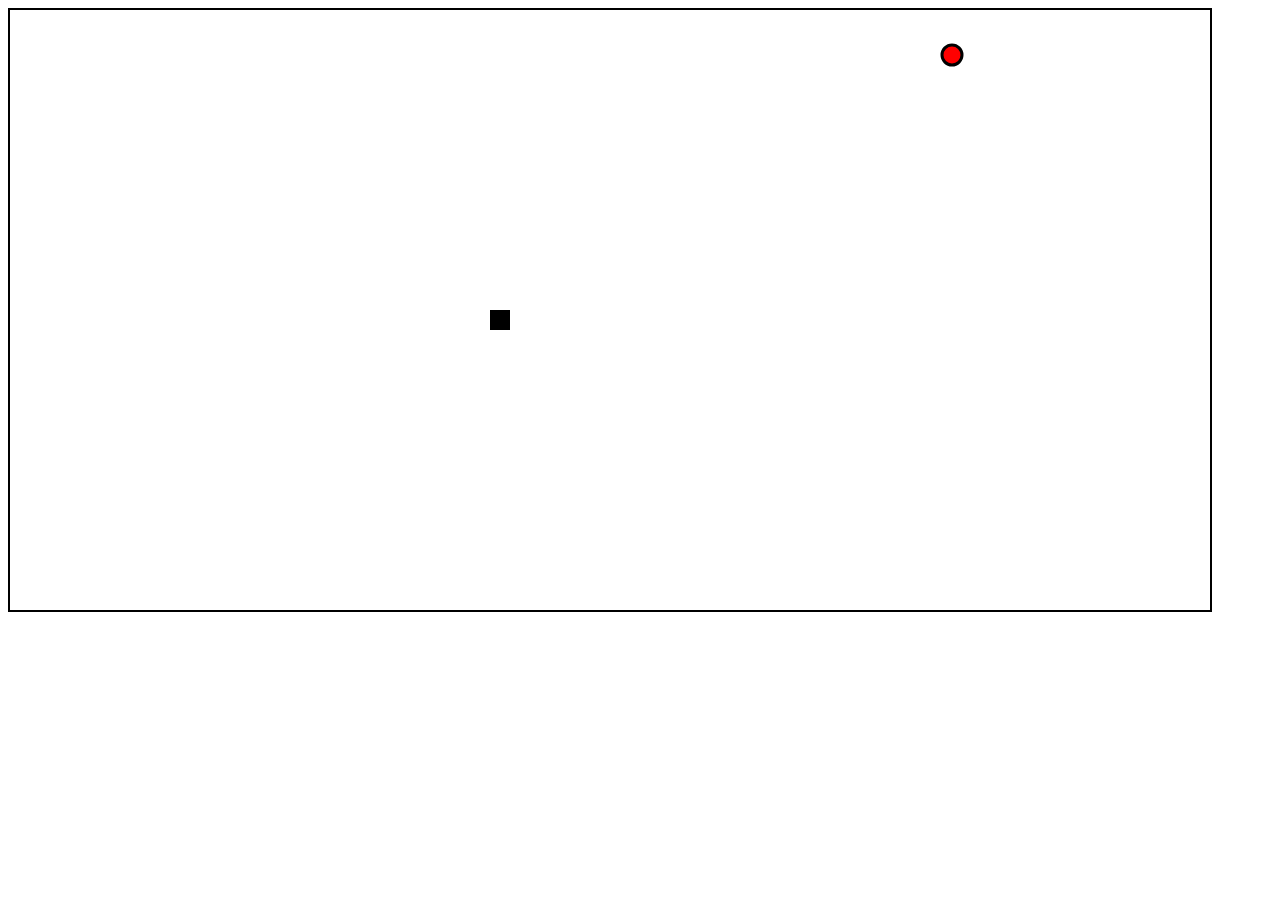
==== Snake/index.html @ 655e4787 "No hay coones" ====
<!DOCTYPE html>
<html>
    <head>
        <meta charset="utf-8">
        <title>Snake</title>
        <link rel="stylesheet" href="snake.css">
        <script type="text/javascript" src="juego.js"></script>
        <script type="text/javascript" src="snake.js"></script>
        <!--RELACION 2 TEMA 5 DAW DWEC
            Jose Pablo Ferre Leorini-->
    </head>
    <body>
    <svg width="1200" height="600" style="border:2px solid black;"></svg>
    </body>
</html>
---- Snake/snake.css ----
/*RELACION 2 TEMA 5 DAW DWEC
Jose Pablo Ferre Leorini*/

html, body{
    width: 100%;
    overflow: hidden;
}
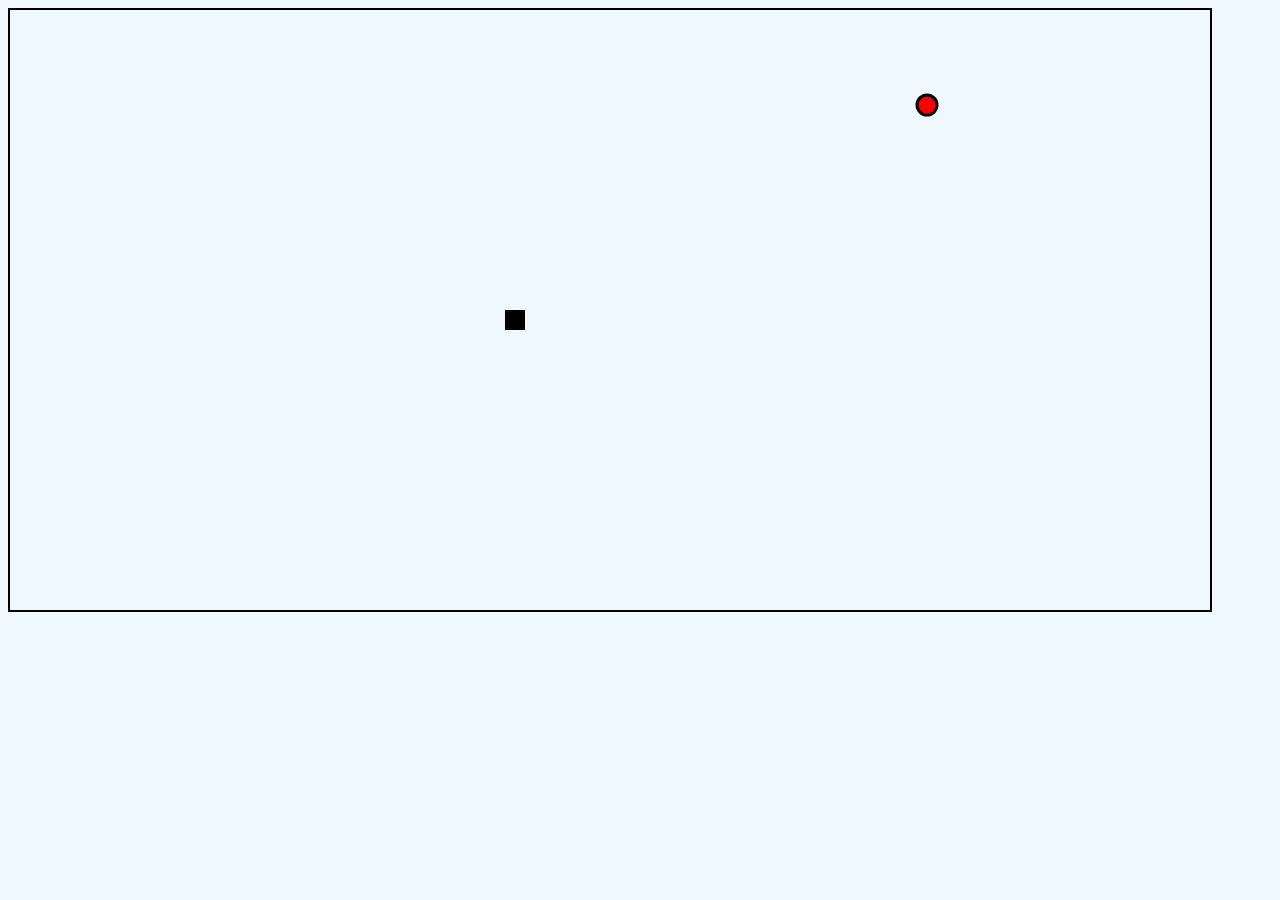
==== commit 19b187e4: "Faltan cosas pero va marchando" ====
--- a/Snake/index.html
+++ b/Snake/index.html
@@ -8,6 +8,7 @@
         <script type="text/javascript" src="snake.js"></script>
         <!--RELACION 2 TEMA 5 DAW DWEC
             Jose Pablo Ferre Leorini-->
+        <!--JAVASCRIPT SNAKE-->
     </head>
     <body>
     <svg width="1200" height="600" style="border:2px solid black;"></svg>
--- a/Snake/snake.css
+++ b/Snake/snake.css
@@ -4,4 +4,5 @@
 html, body{
     width: 100%;
     overflow: hidden;
+    background-color: aliceblue;
 }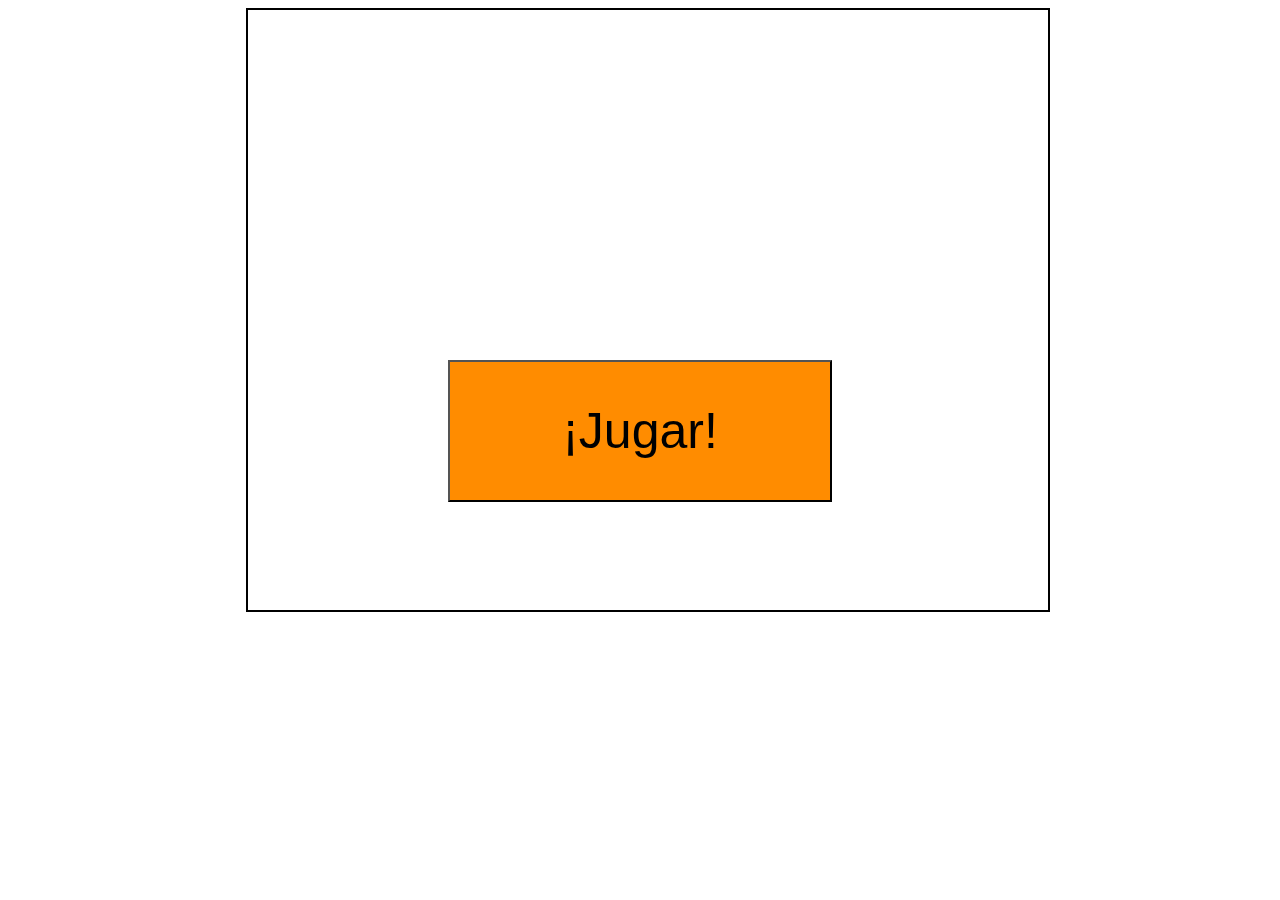
==== commit 29ac4b5a: "99% terminado" ====
--- a/Snake/index.html
+++ b/Snake/index.html
@@ -11,6 +11,12 @@
         <!--JAVASCRIPT SNAKE-->
     </head>
     <body>
-    <svg width="1200" height="600" style="border:2px solid black;"></svg>
+    <div id='contenedor'>
+    <button onclick='start()'>¡Jugar!</button>
+    <button onclick='reload()' style="display:none">Aceptar</button>
+    <div id='perder' style="display:none">Has perdido!<br>Tu puntuación total ha sido: </div>
+    <div id='puntos'>Puntuación: </div>
+    <svg width="800" height="600"></svg>
+    </div>
     </body>
 </html>--- a/Snake/snake.css
+++ b/Snake/snake.css
@@ -4,5 +4,77 @@
 html, body{
     width: 100%;
     overflow: hidden;
-    background-color: aliceblue;
+    background: url(http://www.woodsy-studio.com/images/illustrations/jungle.jpg) no-repeat center center fixed;
+    background-size: cover;
+    font-family: Impact, Charcoal, sans-serif;
+}
+
+button:first-child{
+    font-family: Impact, Charcoal, sans-serif;
+    background-color: darkorange;
+    font-size: 50px;
+    width:30%;
+    padding: 40px;
+    display: block;
+    position:absolute;
+    top: 40%;
+    left:35%;
+}
+
+button:nth-child(2){
+    font-family: Impact, Charcoal, sans-serif;
+    background-color: greenyellow;
+    font-size: 25px;
+    width:25%;
+    padding: 20px;
+    display: block;
+    position:absolute;
+    top: 50%;
+    left:37.5%;
+}
+
+#puntos{
+    font-size: 25px;
+    color:white;
+    position:absolute;
+    top: 40%;
+}
+
+#perder{
+    text-align: center;
+    width:30%;
+    font-size: 35px;
+    position:absolute;
+    top: 30%;
+    left:35%;
+}
+
+#contenedor{
+    width: 90%;
+    margin: auto;
+}
+
+#contenedor svg{
+    display: block;
+    margin: auto;
+    border: 2px solid black;
+    background-color: rgba(255,255,255,0.5);
+}
+
+svg rect{
+    stroke:limegreen;
+    stroke-width:3px;
+    fill:green;
+}
+
+svg rect:first-child{
+    stroke:limegreen;
+    stroke-width:3px;
+    fill:blue;
+}
+
+svg circle{
+    stroke:red;
+    stroke-width:3px;
+    fill:orange;
 }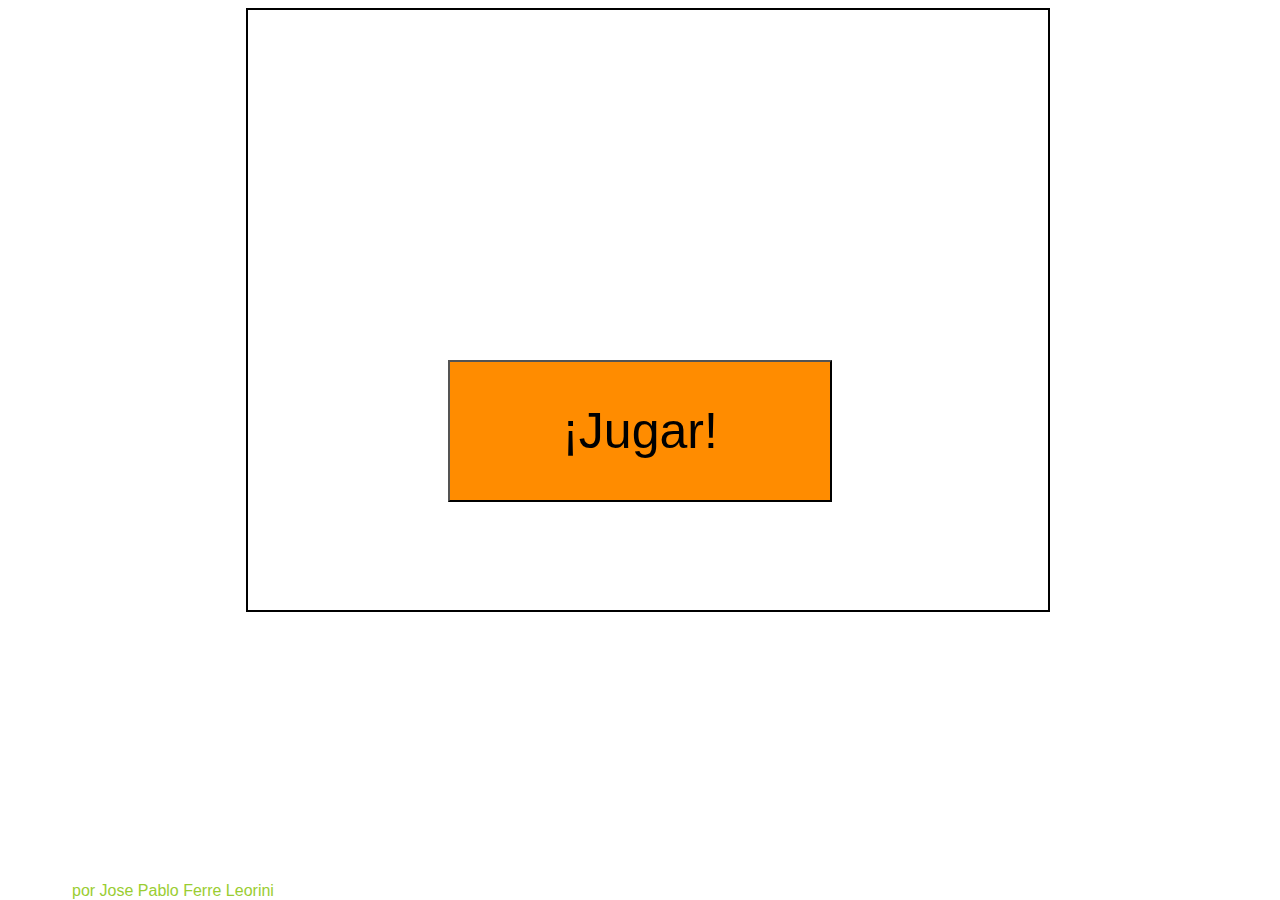
==== commit 44ae4c5d: "99.99% terminado" ====
--- a/Snake/index.html
+++ b/Snake/index.html
@@ -12,11 +12,12 @@
     </head>
     <body>
     <div id='contenedor'>
-    <button onclick='start()'>¡Jugar!</button>
-    <button onclick='reload()' style="display:none">Aceptar</button>
+    <button id='start' onclick='start()'>¡Jugar!</button>
+    <button id='aceptar' onclick='reload()' style="display:none">Aceptar</button>
     <div id='perder' style="display:none">Has perdido!<br>Tu puntuación total ha sido: </div>
     <div id='puntos'>Puntuación: </div>
     <svg width="800" height="600"></svg>
+    <footer id='firma'>por Jose Pablo Ferre Leorini</footer>
     </div>
     </body>
 </html>--- a/Snake/snake.css
+++ b/Snake/snake.css
@@ -9,7 +9,7 @@
     font-family: Impact, Charcoal, sans-serif;
 }
 
-button:first-child{
+#start{
     font-family: Impact, Charcoal, sans-serif;
     background-color: darkorange;
     font-size: 50px;
@@ -21,7 +21,7 @@
     left:35%;
 }
 
-button:nth-child(2){
+#aceptar{
     font-family: Impact, Charcoal, sans-serif;
     background-color: greenyellow;
     font-size: 25px;
@@ -77,4 +77,10 @@
     stroke:red;
     stroke-width:3px;
     fill:orange;
+}
+
+#firma{
+    position: absolute;
+    bottom: 0;
+    color:yellowgreen;
 }